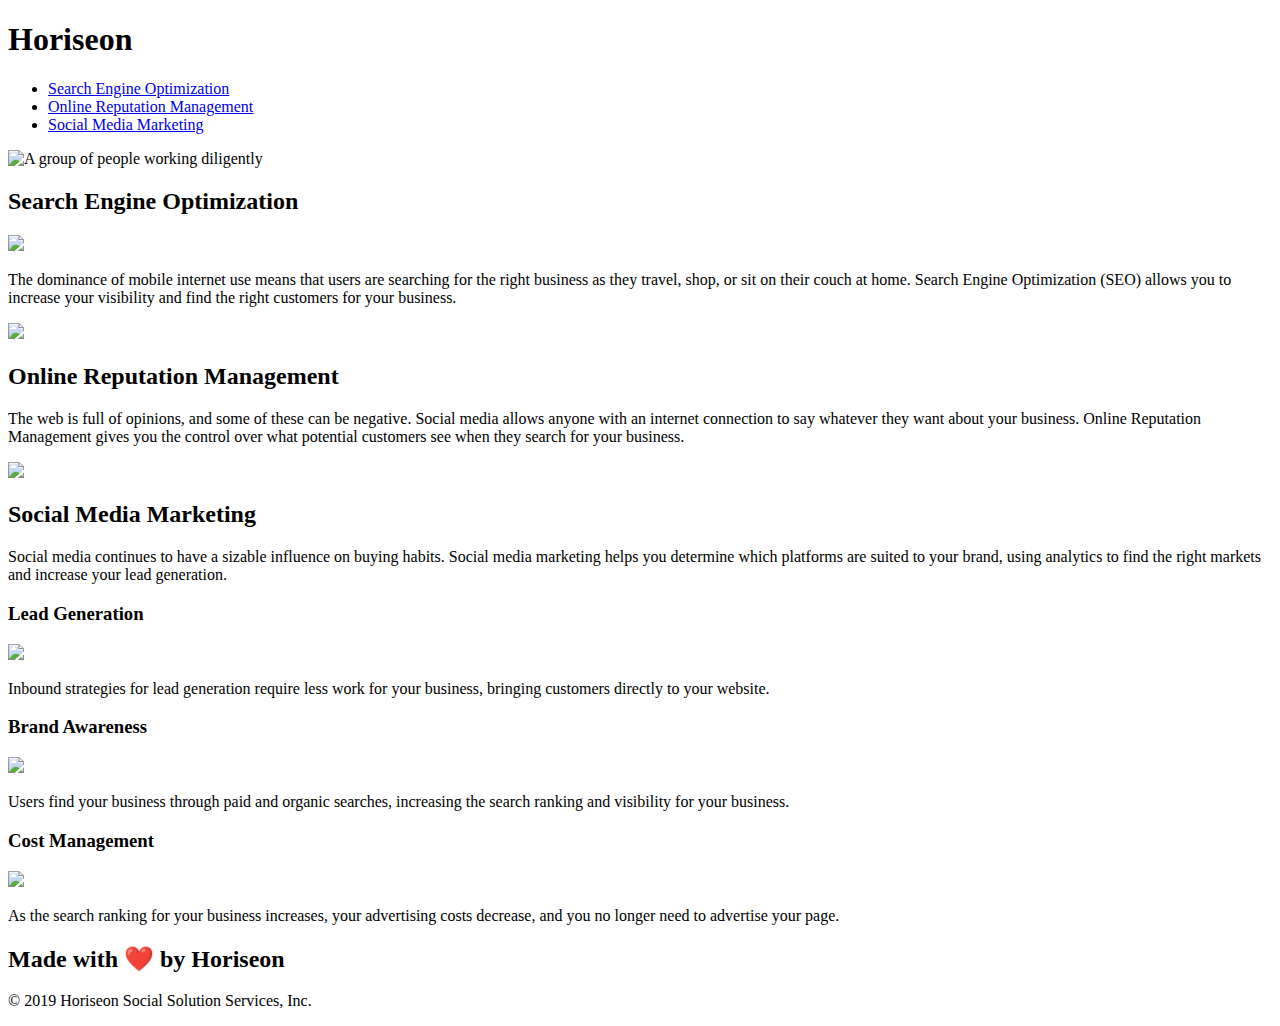
==== index.html @ 6e780c4a "trying to commit from git bash" ====
<!DOCTYPE html>
<html lang="en-us">

<head>
    <meta charset="UTF-8" />

    <link rel="stylesheet" href="./assets/css/style.css">

    <title>Horiseon</title>

</head>

<body>

    <header>

        <h1>Hori<span >seo</span>n</h1>

        <nav>

            <ul>

                <li>
                    <a href="#search-engine-optimization">Search Engine Optimization</a>
                </li>

                <li>
                    <a href="#online-reputation-management">Online Reputation Management</a>
                </li>

                <li>
                    <a href="#social-media-marketing">Social Media Marketing</a>
                </li>

            </ul>

        </nav>

    </header>

    <section class="hero">

        <img src="./assets/images/digital-marketing-meeting.jpg" alt="A group of people working diligently" class="hero" />

    </section>

    <section class="content">

       

        <div  class="search-engine-optimization">

            <h2 id="search-engine-optimization">Search Engine Optimization</h2>

            <img src="./assets/images/search-engine-optimization.jpg" class="float-left" />

            

            <p>
                The dominance of mobile internet use means that users are searching for the right business as they travel, shop, or sit on their couch at home. Search Engine Optimization (SEO) allows you to increase your visibility and find the right customers for your business.
            </p>

        </div>

        <div id="online-reputation-management" class="online-reputation-management">

            <img src="./assets/images/online-reputation-management.jpg" class="float-right" />

            <h2>Online Reputation Management</h2>

            <p>
                The web is full of opinions, and some of these can be negative. Social media allows anyone with an internet connection to say whatever they want about your business. Online Reputation Management gives you the control over what potential customers see when they search for your business.
            </p>

        </div>

        <div id="social-media-marketing" class="social-media-marketing">

            <img src="./assets/images/social-media-marketing.jpg" class="float-left" />
            
            <h2>Social Media Marketing</h2>

            <p>
                Social media continues to have a sizable influence on buying habits. Social media marketing helps you determine which platforms are suited to your brand, using analytics to find the right markets and increase your lead generation.
            </p>
        </div>

    </section>


   

    <aside class="benefits">

        <div class="benefit-lead">

            <h3>Lead Generation</h3>

            <img src="./assets/images/lead-generation.png" />

            <p>
                Inbound strategies for lead generation require less work for your business, bringing customers directly to your website.
            </p>

        </div>

        <div class="benefit-brand">

            <h3>Brand Awareness</h3>

            <img src="./assets/images/brand-awareness.png" />

            <p>
                Users find your business through paid and organic searches, increasing the search ranking and visibility for your business.
            </p>

        </div>

        <div class="benefit-cost">

            <h3>Cost Management</h3>

            <img src="./assets/images/cost-management.png"></img>

            <p>
                As the search ranking for your business increases, your advertising costs decrease, and you no longer need to advertise your page.
            </p>

        </div>

    </aside>
    
    <footer>
        <h2>Made with ❤️️ by Horiseon</h2>

        <p>
            &copy; 2019 Horiseon Social Solution Services, Inc.
        </p>

    </footer>

</body>

</html>
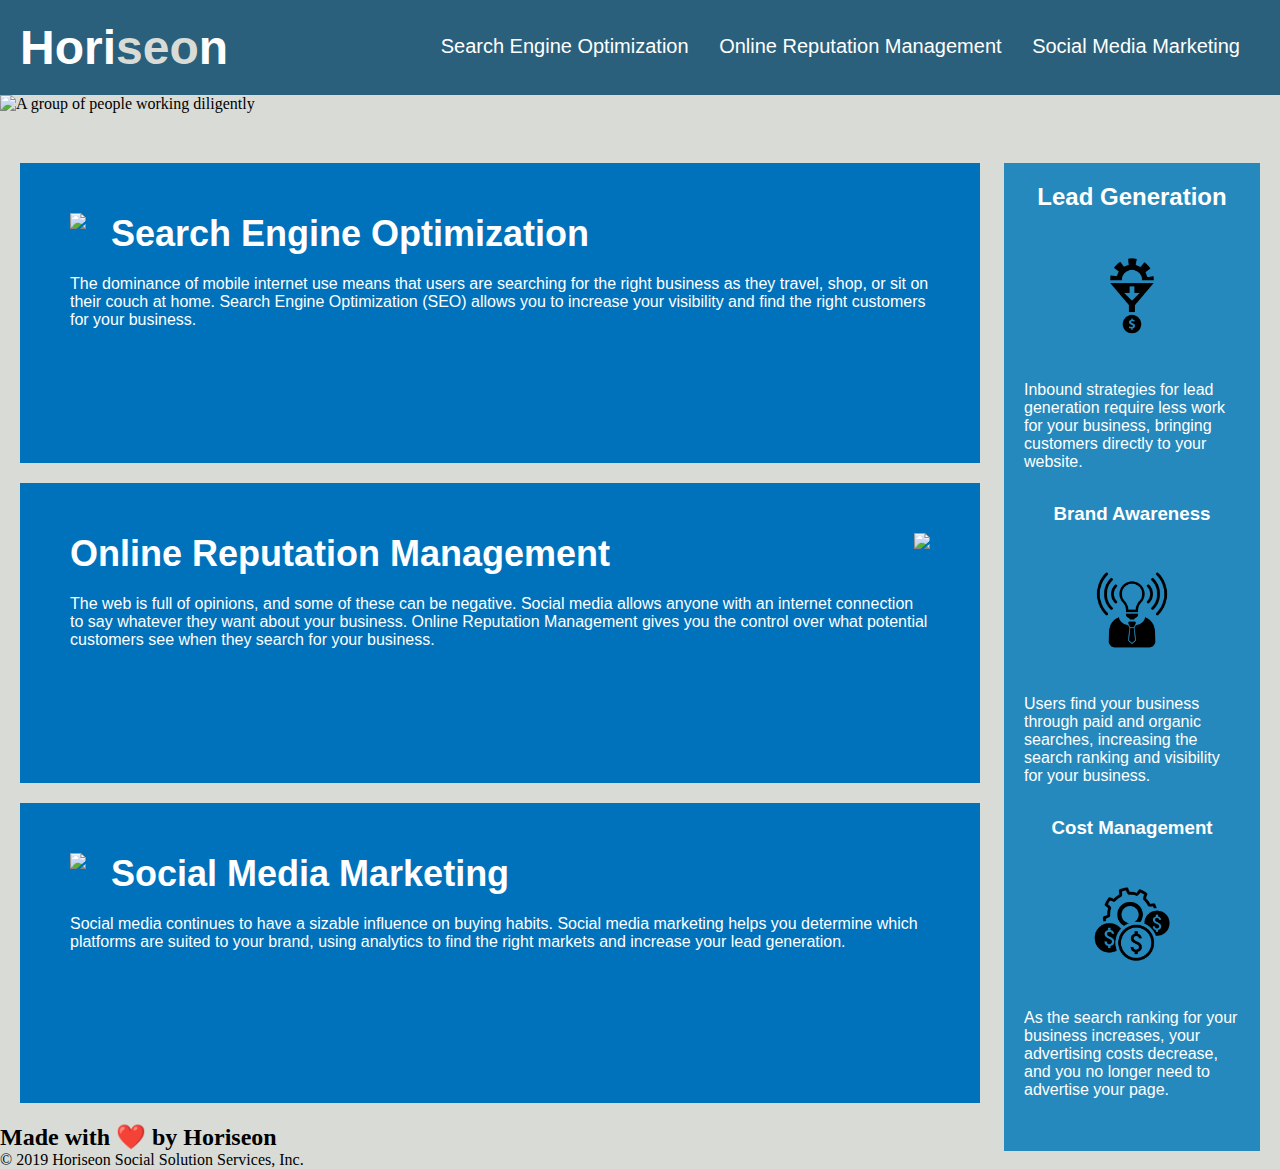
==== commit 78990a8c: "Add files via upload" ====
--- a/index.html
+++ b/index.html
@@ -50,11 +50,9 @@
 
         <div  class="search-engine-optimization">
 
-            <h2 id="search-engine-optimization">Search Engine Optimization</h2>
-
             <img src="./assets/images/search-engine-optimization.jpg" class="float-left" />
 
-            
+            <h2 id="search-engine-optimization">Search Engine Optimization</h2>
 
             <p>
                 The dominance of mobile internet use means that users are searching for the right business as they travel, shop, or sit on their couch at home. Search Engine Optimization (SEO) allows you to increase your visibility and find the right customers for your business.
@@ -90,11 +88,11 @@
 
    
 
-    <aside class="benefits">
+    <section class="benefits">
 
         <div class="benefit-lead">
 
-            <h3>Lead Generation</h3>
+            <h2>Lead Generation</h2>
 
             <img src="./assets/images/lead-generation.png" />
 
@@ -128,7 +126,7 @@
 
         </div>
 
-    </aside>
+    </section>
     
     <footer>
         <h2>Made with ❤️️ by Horiseon</h2>
--- a/assets/css/style.css
+++ b/assets/css/style.css
@@ -0,0 +1,206 @@
+* {
+    box-sizing: border-box;
+    padding: 0;
+    margin: 0;
+}
+
+body {
+    background-color: #d9dcd6;
+}
+
+header {
+    padding: 20px;
+    font-family: 'Trebuchet MS', 'Lucida Sans Unicode', 'Lucida Grande', 'Lucida Sans', Arial, sans-serif;
+    background-color: #2a607c;
+    color: #ffffff;
+}
+
+header h1 {
+    display: inline-block;
+    font-size: 48px;
+}
+
+span {
+    color: #d9dcd6;
+}
+
+header nav {
+    padding-top: 15px;
+    margin-right: 20px;
+    float: right;
+    font-family: 'Gill Sans', 'Gill Sans MT', Calibri, 'Trebuchet MS', sans-serif;
+    font-size: 20px;
+}
+
+header nav ul {
+    list-style-type: none;
+}
+
+header nav ul li {
+    display: inline-block;
+    margin-left: 25px;
+}
+
+a {
+    color: #ffffff;
+    text-decoration: none;
+}
+
+p {
+    font-size: 16px;
+}
+
+.hero {
+    height: 100%;
+    width: 100%;
+    margin-bottom: 25px;
+    background-size: cover;
+    background-position: center;
+}
+
+.float-left {
+    float: left;
+    margin-right: 25px;
+}
+
+.float-right {
+    float: right;
+    margin-left: 25px;
+}
+
+.content  {
+    width: 75%;
+    display: inline-block;
+    margin-left: 20px;
+    
+}
+
+.benefits {
+    margin-right: 20px;
+    padding: 20px;
+    clear: both;
+    float: right;
+    width: 20%;
+    height: 100%;
+    font-family: 'Gill Sans', 'Gill Sans MT', Calibri, 'Trebuchet MS', sans-serif;
+    background-color: #2589bd;
+    
+}
+
+.benefit-lead {
+    margin-bottom: 32px;
+    color: #ffffff;
+}
+
+.benefit-brand {
+    margin-bottom: 32px;
+    color: #ffffff;
+}
+
+.benefit-cost {
+    margin-bottom: 32px;
+    color: #ffffff;
+}
+
+.benefit-lead h2 {
+    margin-bottom: 10px;
+    text-align: center;
+}
+
+.benefit-brand h3 {
+    margin-bottom: 10px;
+    text-align: center;
+}
+
+.benefit-cost h3 {
+    margin-bottom: 10px;
+    text-align: center;
+}
+
+.benefit-lead img {
+    display: block;
+    margin: 10px auto;
+    max-width: 150px;
+}
+
+.benefit-brand img {
+    display: block;
+    margin: 10px auto;
+    max-width: 150px;
+}
+
+.benefit-cost img {
+    display: block;
+    margin: 10px auto;
+    max-width: 150px;
+}
+
+.search-engine-optimization {
+    margin-bottom: 20px;
+    padding: 50px;
+    height: 300px;
+    font-family: 'Gill Sans', 'Gill Sans MT', Calibri, 'Trebuchet MS', sans-serif;
+    background-color: #0072bb;
+    color: #ffffff;
+}
+
+.search-engine-optimization img {
+    max-height: 200px;
+    
+   
+}
+.search-engine-optimization h2 {
+    margin-bottom: 20px;
+    font-size: 36px;
+}
+
+.online-reputation-management {
+    margin-bottom: 20px;
+    padding: 50px;
+    height: 300px;
+    font-family: 'Gill Sans', 'Gill Sans MT', Calibri, 'Trebuchet MS', sans-serif;
+    background-color: #0072bb;
+    color: #ffffff;
+}
+
+.social-media-marketing {
+    margin-bottom: 20px;
+    padding: 50px;
+    height: 300px;
+    font-family: 'Gill Sans', 'Gill Sans MT', Calibri, 'Trebuchet MS', sans-serif;
+    background-color: #0072bb;
+    color: #ffffff;
+}
+
+
+
+.online-reputation-management img {
+    max-height: 200px;
+}
+
+.social-media-marketing img {
+    max-height: 200px;
+}
+
+
+
+.online-reputation-management h2 {
+    margin-bottom: 20px;
+    font-size: 36px;
+}
+
+.social-media-marketing h2 {
+    margin-bottom: 20px;
+    font-size: 36px;
+}
+
+.footer {
+    padding: 30px;
+    clear: both;
+    font-family: 'Trebuchet MS', 'Lucida Sans Unicode', 'Lucida Grande', 'Lucida Sans', Arial, sans-serif;
+    text-align: center;
+}
+
+.footer h2 {
+    font-size: 20px;
+}
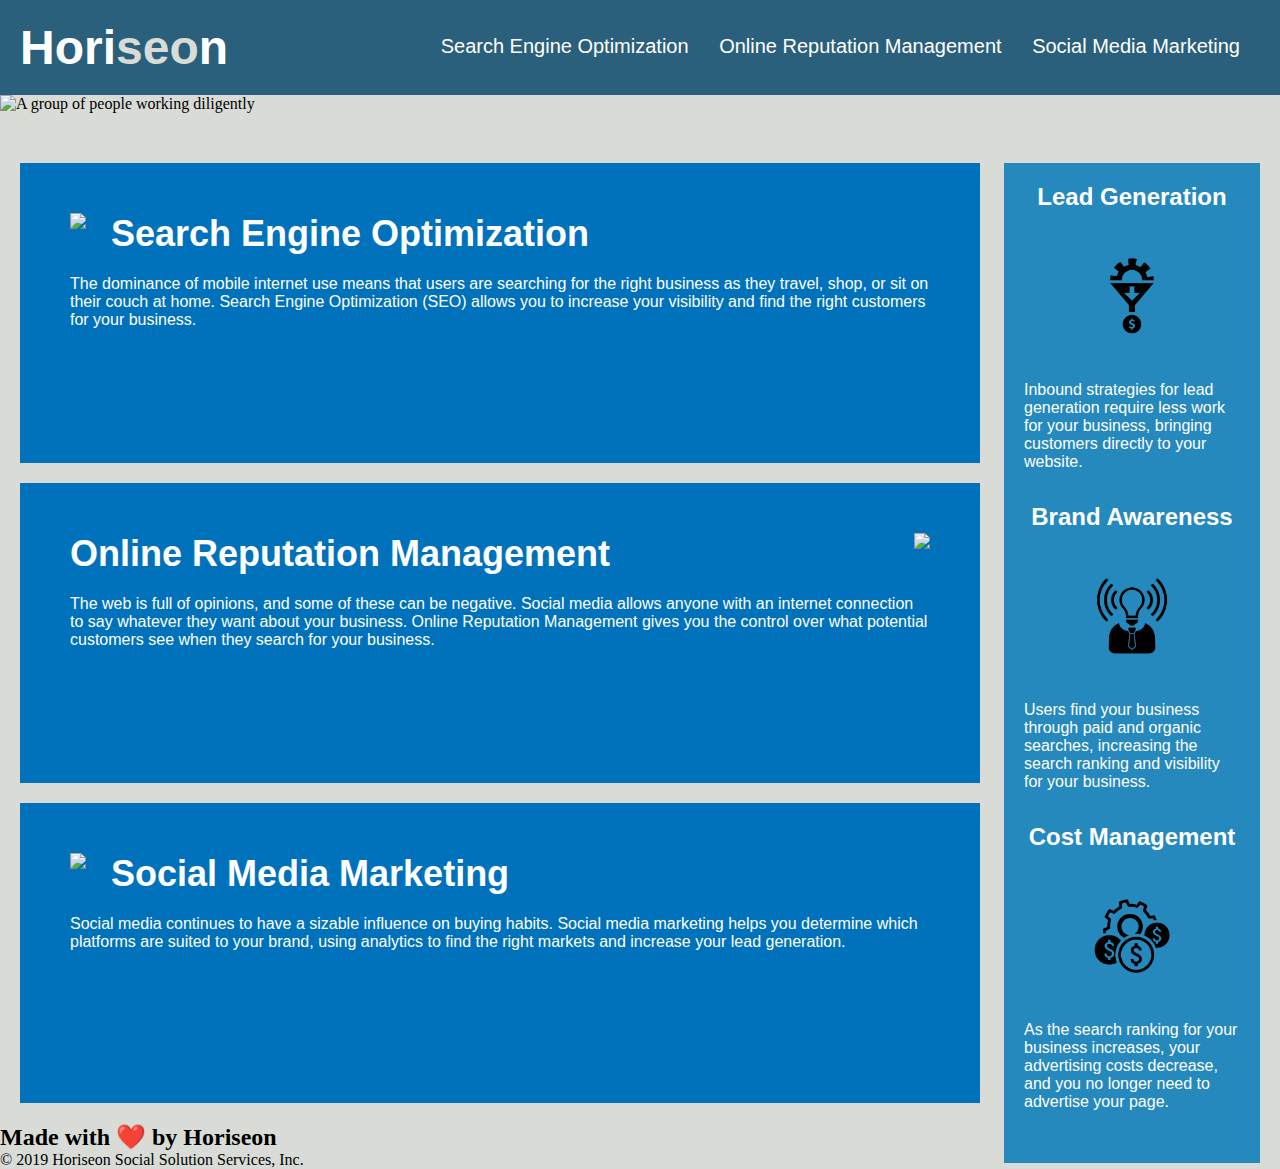
==== commit 5ddce20d: "fixed html syntax and started to organize CSS Selectors" ====
--- a/index.html
+++ b/index.html
@@ -16,11 +16,18 @@
 
         <h1>Hori<span >seo</span>n</h1>
 
+        <!-- navigation -->
+
         <nav>
+
+            <!-- unordered list element -->
 
             <ul>
 
                 <li>
+
+                    <!-- anchor element -->
+
                     <a href="#search-engine-optimization">Search Engine Optimization</a>
                 </li>
 
@@ -38,11 +45,15 @@
 
     </header>
 
+    <!-- Hero -->
+
     <section class="hero">
 
         <img src="./assets/images/digital-marketing-meeting.jpg" alt="A group of people working diligently" class="hero" />
 
     </section>
+
+    <!-- Content Section -->
 
     <section class="content">
 
@@ -86,7 +97,7 @@
     </section>
 
 
-   
+   <!-- Benefits Section -->
 
     <section class="benefits">
 
@@ -104,7 +115,7 @@
 
         <div class="benefit-brand">
 
-            <h3>Brand Awareness</h3>
+            <h2>Brand Awareness</h2>
 
             <img src="./assets/images/brand-awareness.png" />
 
@@ -116,7 +127,7 @@
 
         <div class="benefit-cost">
 
-            <h3>Cost Management</h3>
+            <h2>Cost Management</h2>
 
             <img src="./assets/images/cost-management.png"></img>
 
@@ -128,6 +139,8 @@
 
     </section>
     
+    <!-- footer -->
+
     <footer>
         <h2>Made with ❤️️ by Horiseon</h2>
 
--- a/assets/css/style.css
+++ b/assets/css/style.css
@@ -74,6 +74,81 @@
     margin-left: 20px;
     
 }
+
+
+
+.search-engine-optimization {
+    margin-bottom: 20px;
+    padding: 50px;
+    height: 300px;
+    font-family: 'Gill Sans', 'Gill Sans MT', Calibri, 'Trebuchet MS', sans-serif;
+    background-color: #0072bb;
+    color: #ffffff;
+}
+
+.search-engine-optimization img {
+    max-height: 200px;
+    
+   
+}
+.search-engine-optimization h2 {
+    margin-bottom: 20px;
+    font-size: 36px;
+}
+
+.online-reputation-management {
+    margin-bottom: 20px;
+    padding: 50px;
+    height: 300px;
+    font-family: 'Gill Sans', 'Gill Sans MT', Calibri, 'Trebuchet MS', sans-serif;
+    background-color: #0072bb;
+    color: #ffffff;
+}
+
+.social-media-marketing {
+    margin-bottom: 20px;
+    padding: 50px;
+    height: 300px;
+    font-family: 'Gill Sans', 'Gill Sans MT', Calibri, 'Trebuchet MS', sans-serif;
+    background-color: #0072bb;
+    color: #ffffff;
+}
+
+
+
+.online-reputation-management img {
+    max-height: 200px;
+}
+
+.social-media-marketing img {
+    max-height: 200px;
+}
+
+
+
+.online-reputation-management h2 {
+    margin-bottom: 20px;
+    font-size: 36px;
+}
+
+.social-media-marketing h2 {
+    margin-bottom: 20px;
+    font-size: 36px;
+}
+
+.footer {
+    padding: 30px;
+    clear: both;
+    font-family: 'Trebuchet MS', 'Lucida Sans Unicode', 'Lucida Grande', 'Lucida Sans', Arial, sans-serif;
+    text-align: center;
+}
+
+.footer h2 {
+    font-size: 20px;
+}
+
+
+/*Benefits Section Style Start */
 
 .benefits {
     margin-right: 20px;
@@ -107,12 +182,12 @@
     text-align: center;
 }
 
-.benefit-brand h3 {
+.benefit-brand h2 {
     margin-bottom: 10px;
     text-align: center;
 }
 
-.benefit-cost h3 {
+.benefit-cost h2 {
     margin-bottom: 10px;
     text-align: center;
 }
@@ -134,73 +209,3 @@
     margin: 10px auto;
     max-width: 150px;
 }
-
-.search-engine-optimization {
-    margin-bottom: 20px;
-    padding: 50px;
-    height: 300px;
-    font-family: 'Gill Sans', 'Gill Sans MT', Calibri, 'Trebuchet MS', sans-serif;
-    background-color: #0072bb;
-    color: #ffffff;
-}
-
-.search-engine-optimization img {
-    max-height: 200px;
-    
-   
-}
-.search-engine-optimization h2 {
-    margin-bottom: 20px;
-    font-size: 36px;
-}
-
-.online-reputation-management {
-    margin-bottom: 20px;
-    padding: 50px;
-    height: 300px;
-    font-family: 'Gill Sans', 'Gill Sans MT', Calibri, 'Trebuchet MS', sans-serif;
-    background-color: #0072bb;
-    color: #ffffff;
-}
-
-.social-media-marketing {
-    margin-bottom: 20px;
-    padding: 50px;
-    height: 300px;
-    font-family: 'Gill Sans', 'Gill Sans MT', Calibri, 'Trebuchet MS', sans-serif;
-    background-color: #0072bb;
-    color: #ffffff;
-}
-
-
-
-.online-reputation-management img {
-    max-height: 200px;
-}
-
-.social-media-marketing img {
-    max-height: 200px;
-}
-
-
-
-.online-reputation-management h2 {
-    margin-bottom: 20px;
-    font-size: 36px;
-}
-
-.social-media-marketing h2 {
-    margin-bottom: 20px;
-    font-size: 36px;
-}
-
-.footer {
-    padding: 30px;
-    clear: both;
-    font-family: 'Trebuchet MS', 'Lucida Sans Unicode', 'Lucida Grande', 'Lucida Sans', Arial, sans-serif;
-    text-align: center;
-}
-
-.footer h2 {
-    font-size: 20px;
-}
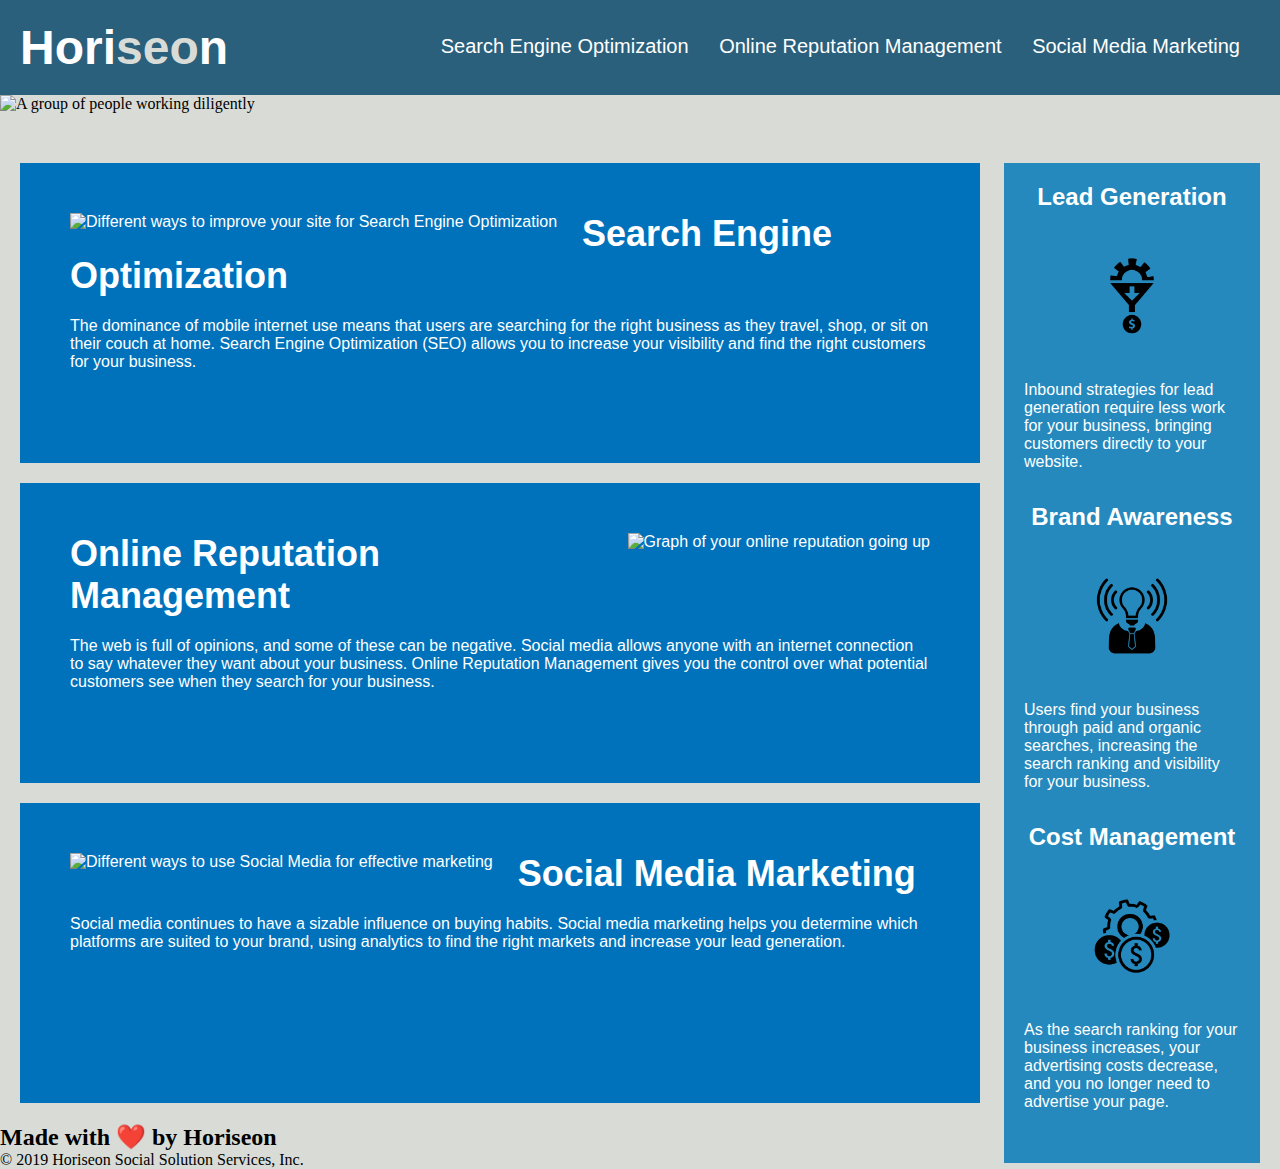
==== commit 6bf40b9d: "added comments in CSS stylesheet, added comments in HTML, added alt tags for images, added a more de" ====
--- a/index.html
+++ b/index.html
@@ -6,7 +6,7 @@
 
     <link rel="stylesheet" href="./assets/css/style.css">
 
-    <title>Horiseon</title>
+    <title>Horiseon - Search Engine Optimization Services, Online Reputation Management, and Social Media Marketing</title>
 
 </head>
 
@@ -23,6 +23,8 @@
             <!-- unordered list element -->
 
             <ul>
+
+                <!-- List Item Element-->
 
                 <li>
 
@@ -61,7 +63,7 @@
 
         <div  class="search-engine-optimization">
 
-            <img src="./assets/images/search-engine-optimization.jpg" class="float-left" />
+            <img src="./assets/images/search-engine-optimization.jpg" class="float-left" alt="Different ways to improve your site for Search Engine Optimization" />
 
             <h2 id="search-engine-optimization">Search Engine Optimization</h2>
 
@@ -73,7 +75,7 @@
 
         <div id="online-reputation-management" class="online-reputation-management">
 
-            <img src="./assets/images/online-reputation-management.jpg" class="float-right" />
+            <img src="./assets/images/online-reputation-management.jpg" class="float-right" alt="Graph of your online reputation going up" />
 
             <h2>Online Reputation Management</h2>
 
@@ -85,7 +87,7 @@
 
         <div id="social-media-marketing" class="social-media-marketing">
 
-            <img src="./assets/images/social-media-marketing.jpg" class="float-left" />
+            <img src="./assets/images/social-media-marketing.jpg" class="float-left" alt="Different ways to use Social Media for effective marketing" />
             
             <h2>Social Media Marketing</h2>
 
@@ -105,7 +107,7 @@
 
             <h2>Lead Generation</h2>
 
-            <img src="./assets/images/lead-generation.png" />
+            <img src="./assets/images/lead-generation.png" alt="" />
 
             <p>
                 Inbound strategies for lead generation require less work for your business, bringing customers directly to your website.
@@ -117,7 +119,7 @@
 
             <h2>Brand Awareness</h2>
 
-            <img src="./assets/images/brand-awareness.png" />
+            <img src="./assets/images/brand-awareness.png" alt="" />
 
             <p>
                 Users find your business through paid and organic searches, increasing the search ranking and visibility for your business.
@@ -129,7 +131,7 @@
 
             <h2>Cost Management</h2>
 
-            <img src="./assets/images/cost-management.png"></img>
+            <img src="./assets/images/cost-management.png" alt="" />
 
             <p>
                 As the search ranking for your business increases, your advertising costs decrease, and you no longer need to advertise your page.
--- a/assets/css/style.css
+++ b/assets/css/style.css
@@ -8,6 +8,17 @@
     background-color: #d9dcd6;
 }
 
+a {
+    color: #ffffff;
+    text-decoration: none;
+}
+
+p {
+    font-size: 16px;
+}
+
+/* header style start */
+
 header {
     padding: 20px;
     font-family: 'Trebuchet MS', 'Lucida Sans Unicode', 'Lucida Grande', 'Lucida Sans', Arial, sans-serif;
@@ -20,9 +31,13 @@
     font-size: 48px;
 }
 
+/* Header style end */
+
 span {
     color: #d9dcd6;
 }
+
+/* Navigation Style Start */
 
 header nav {
     padding-top: 15px;
@@ -41,15 +56,10 @@
     margin-left: 25px;
 }
 
-a {
-    color: #ffffff;
-    text-decoration: none;
-}
-
-p {
-    font-size: 16px;
-}
-
+/* Navigation Style End */
+
+
+/* Hero Style Start */
 .hero {
     height: 100%;
     width: 100%;
@@ -58,6 +68,8 @@
     background-position: center;
 }
 
+/* Hero Style end */
+
 .float-left {
     float: left;
     margin-right: 25px;
@@ -67,6 +79,8 @@
     float: right;
     margin-left: 25px;
 }
+
+/* Content Section Style Start */
 
 .content  {
     width: 75%;
@@ -75,8 +89,6 @@
     
 }
 
-
-
 .search-engine-optimization {
     margin-bottom: 20px;
     padding: 50px;
@@ -91,10 +103,13 @@
     
    
 }
+
 .search-engine-optimization h2 {
     margin-bottom: 20px;
     font-size: 36px;
 }
+
+
 
 .online-reputation-management {
     margin-bottom: 20px;
@@ -105,6 +120,17 @@
     color: #ffffff;
 }
 
+.online-reputation-management img {
+    max-height: 200px;
+}
+
+.online-reputation-management h2 {
+    margin-bottom: 20px;
+    font-size: 36px;
+}
+
+
+
 .social-media-marketing {
     margin-bottom: 20px;
     padding: 50px;
@@ -114,39 +140,14 @@
     color: #ffffff;
 }
 
-
-
-.online-reputation-management img {
-    max-height: 200px;
-}
-
 .social-media-marketing img {
     max-height: 200px;
 }
 
-
-
-.online-reputation-management h2 {
+.social-media-marketing h2 {
     margin-bottom: 20px;
     font-size: 36px;
 }
-
-.social-media-marketing h2 {
-    margin-bottom: 20px;
-    font-size: 36px;
-}
-
-.footer {
-    padding: 30px;
-    clear: both;
-    font-family: 'Trebuchet MS', 'Lucida Sans Unicode', 'Lucida Grande', 'Lucida Sans', Arial, sans-serif;
-    text-align: center;
-}
-
-.footer h2 {
-    font-size: 20px;
-}
-
 
 /*Benefits Section Style Start */
 
@@ -167,27 +168,7 @@
     color: #ffffff;
 }
 
-.benefit-brand {
-    margin-bottom: 32px;
-    color: #ffffff;
-}
-
-.benefit-cost {
-    margin-bottom: 32px;
-    color: #ffffff;
-}
-
 .benefit-lead h2 {
-    margin-bottom: 10px;
-    text-align: center;
-}
-
-.benefit-brand h2 {
-    margin-bottom: 10px;
-    text-align: center;
-}
-
-.benefit-cost h2 {
     margin-bottom: 10px;
     text-align: center;
 }
@@ -197,15 +178,50 @@
     margin: 10px auto;
     max-width: 150px;
 }
+.benefit-brand {
+    margin-bottom: 32px;
+    color: #ffffff;
+}
+
+.benefit-brand h2 {
+    margin-bottom: 10px;
+    text-align: center;
+}
 
 .benefit-brand img {
     display: block;
     margin: 10px auto;
     max-width: 150px;
 }
+.benefit-cost {
+    margin-bottom: 32px;
+    color: #ffffff;
+}
+
+.benefit-cost h2 {
+    margin-bottom: 10px;
+    text-align: center;
+}
 
 .benefit-cost img {
     display: block;
     margin: 10px auto;
     max-width: 150px;
 }
+
+/* Benefits Section Style End */
+
+/* footer style start */
+
+.footer {
+    padding: 30px;
+    clear: both;
+    font-family: 'Trebuchet MS', 'Lucida Sans Unicode', 'Lucida Grande', 'Lucida Sans', Arial, sans-serif;
+    text-align: center;
+}
+
+.footer h2 {
+    font-size: 20px;
+}
+
+/* footer style end */